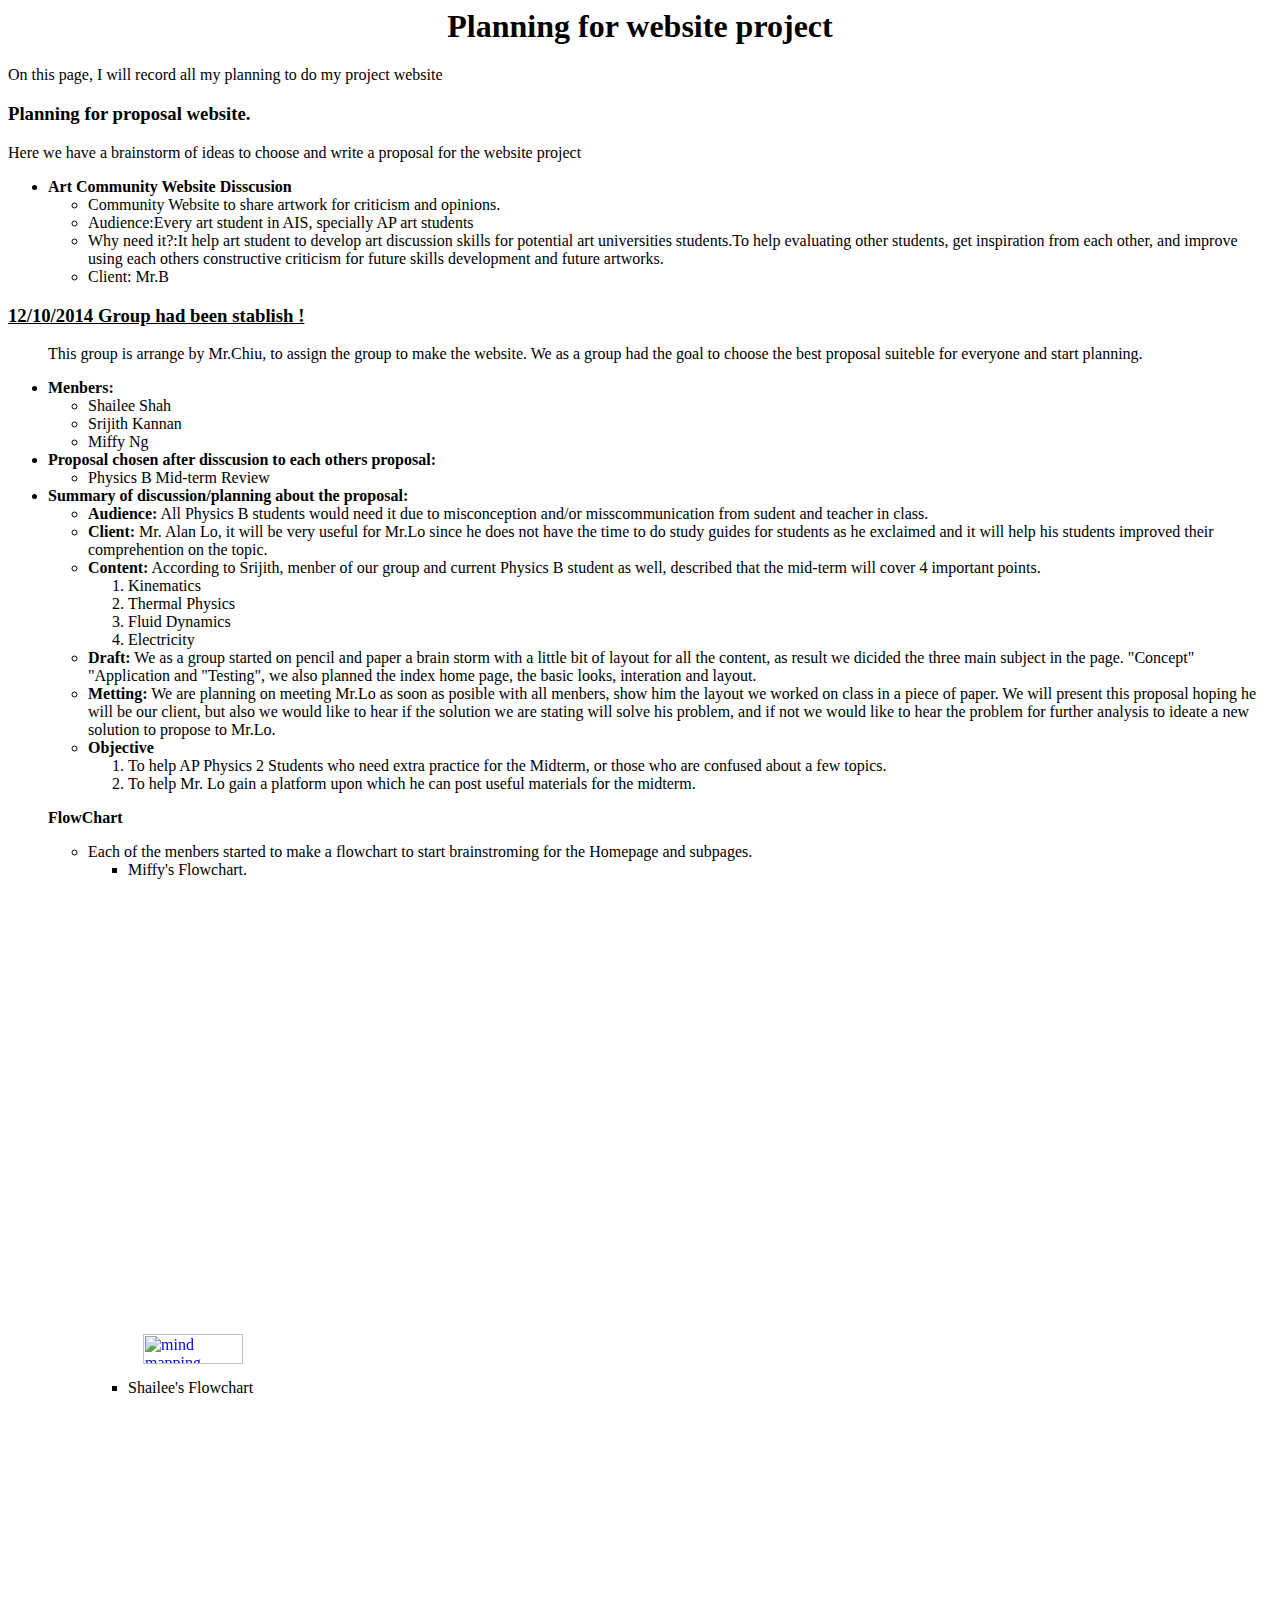
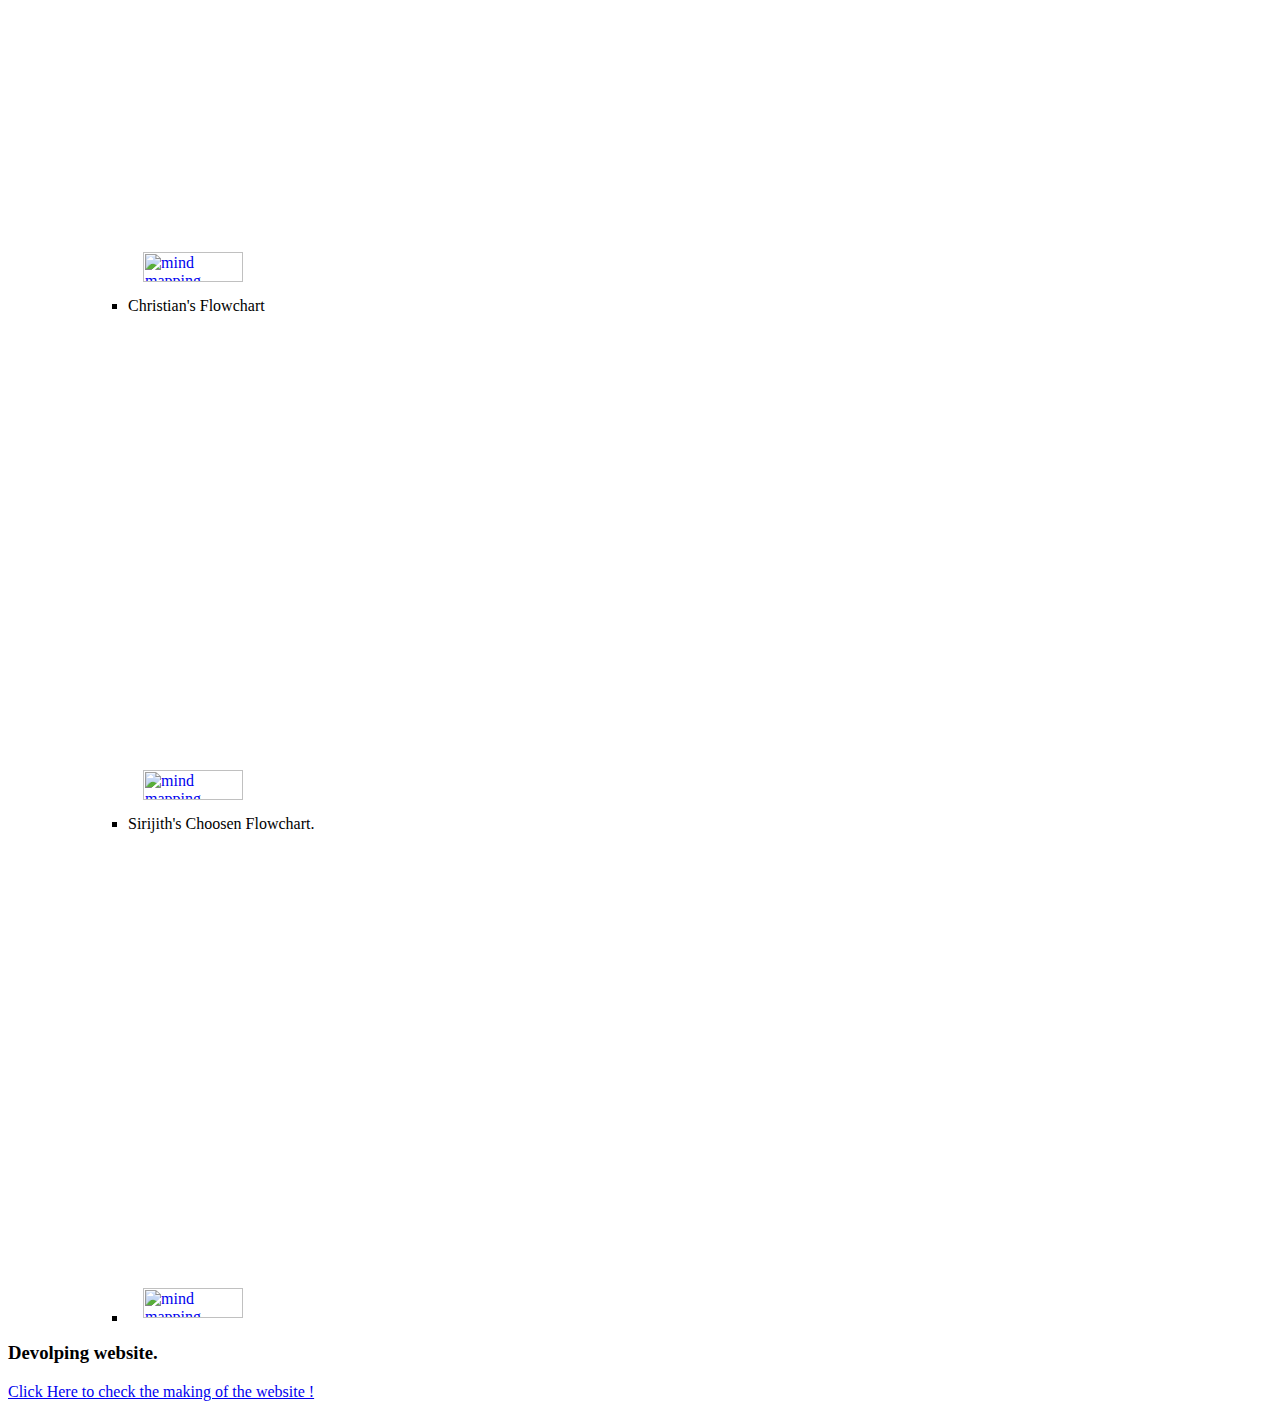
==== Planning/index.html @ 3fa12178 "Template" ====
<DOCTYPE html>
  <html>
  <head>
  <title>Planning Sites</title>
  <style type="text/css">
  .Text {
	font-weight: bold;
}
  </style>
    </head>

  <body>
      <h1 align = "center">Planning for website project</h1>
      <p> On this page, I will record all my planning to do my project website </p>
      <h3>Planning for proposal website.</h3>
      <p> Here we have a brainstorm of ideas to choose and write a proposal for the website project

      <ul>
        <li> <strong>Art Community Website Disscusion</strong> </li>

          <ul>
            <li>Community Website to share artwork for criticism and opinions.</li>
            <li> Audience:Every art student in AIS, specially AP art students </li>
            <li> Why need it?:It help art student to develop art discussion skills for potential art universities students.To help evaluating other students, get inspiration from each other, and improve using each others constructive criticism for future skills development and future artworks.</li>
            <li> Client: Mr.B </li>
          </ul>
      </ul>






      <h3><strong><u>12/10/2014 Group had been stablish !</u></strong></h3>
      <ul>

      <p> This group is arrange by Mr.Chiu, to assign the group to make the website. We as a group had the goal to choose the best proposal suiteble for everyone and start planning.</p>

        <li><strong> Menbers: </strong></li>

          <ul>
              <li>Shailee Shah</li>
              <li>Srijith Kannan</li>
              <li>Miffy Ng</li>
          </ul>

        <li><strong> Proposal chosen after disscusion to each others proposal: </strong></li>
          <ul>
              <li> Physics B Mid-term Review </li>
          </ul>

        <li><strong> Summary of discussion/planning about the proposal: </strong></li>
          <ul>
              <li> <strong>Audience:</strong> All Physics B students would need it due to misconception and/or misscommunication from sudent and teacher in class.</li>
              <li> <strong>Client:</strong> Mr. Alan Lo, it will be very useful for Mr.Lo since he does not have the time to do study guides for students as he exclaimed and it will help his students improved their comprehention on the topic.</li>
              <li> <strong>Content:</strong> According to Srijith, menber of our group and current Physics B student as well, described that the mid-term will cover 4 important points. </li>
                <ol>
                  <li>Kinematics</li>
                  <li>Thermal Physics</li>
                  <li> Fluid Dynamics</li>
                  <li> Electricity</li>
                </ol>
              <li> <strong>Draft:</strong> We as a group started on pencil and paper a brain storm with a little bit of layout for all the content, as result we dicided the three main subject in the page. "Concept" "Application and "Testing", we also planned the index home page, the basic looks, interation and layout. </li>
              <li> <strong> Metting:</strong> We are planning on meeting Mr.Lo as soon as posible with all menbers, show him the layout we worked on class in a piece of paper. We will present this proposal hoping he will be our client, but also we would like to hear if the solution we are stating will solve his problem, and if not we would like to hear the problem for further analysis to ideate a new solution to propose to Mr.Lo.</li>
              <li> <strong> Objective</strong>
                  <ol>
                    <li>To help AP Physics 2 Students who need extra practice for the Midterm, or those who are confused about a few topics.</li>

                    <li>To help Mr. Lo gain a platform upon which he can post useful materials for the midterm.</li>
                  </ol>

      </ul>
	      <p><strong>FlowChart</strong></p>
      <ul>
        <li>Each of the menbers started to make a flowchart to start brainstroming for the Homepage and subpages.
          <ul>
            <li>Miffy's Flowchart.
              <div style="width: 640px; height: 480px; margin: 10px; position: relative;">
                <iframe allowfullscreen frameborder="0" style="width:640px; height:480px" src="https://www.lucidchart.com/documents/embeddedchart/e62e6488-5f78-4f5e-a9f7-aba21323d166" id="gWU~bdQ.9EEP"></iframe>
                <a href="https://www.lucidchart.com/pages/examples/mind_mapping_software" style="margin: 0; padding: 0; border: none; display: inline-block; position: absolute; bottom: 5px; left: 5px;"><img alt="mind mapping software"title="Lucidchart online diagrams"style="width: 100px; height: 30px; margin: 0; padding: 0; border-image: none; border: none; display: block"src="https://www.lucidchart.com/img/diagrams-lucidchart.png"/></a></div>
            </li>
            <li>Shailee's Flowchart
              <div style="width: 640px; height: 480px; margin: 10px; position: relative;">
                <iframe allowfullscreen frameborder="0" style="width:640px; height:480px" src="https://www.lucidchart.com/documents/embeddedchart/e62e6488-5f78-4f5e-a9f7-aba21323d166" id="gWU~bdQ.9EEP"></iframe>
                <a href="https://www.lucidchart.com/pages/examples/mind_mapping_software" style="margin: 0; padding: 0; border: none; display: inline-block; position: absolute; bottom: 5px; left: 5px;"><img alt="mind mapping software"title="Lucidchart online diagrams"style="width: 100px; height: 30px; margin: 0; padding: 0; border-image: none; border: none; display: block"src="https://www.lucidchart.com/img/diagrams-lucidchart.png"/></a></div>
            </li>
            <li>Christian's Flowchart
              <div style="width: 640px; height: 480px; margin: 10px; position: relative;">
                <iframe allowfullscreen frameborder="0" style="width:640px; height:480px" src="https://www.lucidchart.com/documents/embeddedchart/bda38ac9-a7cc-4894-9ec6-a78674bb2cc6" id="FTU~2WWvvIyi"></iframe>
                <a href="https://www.lucidchart.com/pages/examples/mind_mapping_software" style="margin: 0; padding: 0; border: none; display: inline-block; position: absolute; bottom: 5px; left: 5px;"><img alt="mind mapping software"title="Lucidchart online diagrams"style="width: 100px; height: 30px; margin: 0; padding: 0; border-image: none; border: none; display: block"src="https://www.lucidchart.com/img/diagrams-lucidchart.png"/></a></div>
            </li>
            <li>Sirijith's Choosen Flowchart.</li>
            <li><div style="width: 640px; height: 480px; margin: 10px; position: relative;"><iframe allowfullscreen frameborder="0" style="width:640px; height:480px" src="https://www.lucidchart.com/documents/embeddedchart/b587d64b-3b32-4cc4-8ed2-db3e429f3cc1" id="A2U~_dtT7jk7"></iframe><a href="https://www.lucidchart.com/pages/examples/mind_mapping_software" style="margin: 0; padding: 0; border: none; display: inline-block; position: absolute; bottom: 5px; left: 5px;"><img alt="mind mapping software"title="Lucidchart online diagrams"style="width: 100px; height: 30px; margin: 0; padding: 0; border-image: none; border: none; display: block"src="https://www.lucidchart.com/img/diagrams-lucidchart.png"/></a></div></li>
          </ul>
        </li>
      </ul>	
    </ul>
    <h3>Devolping website.</h3> 
    </ul>
  
  <a href="Making a Website.html">Click Here to check the making of the website !</a>
  
  </body>
  </html>
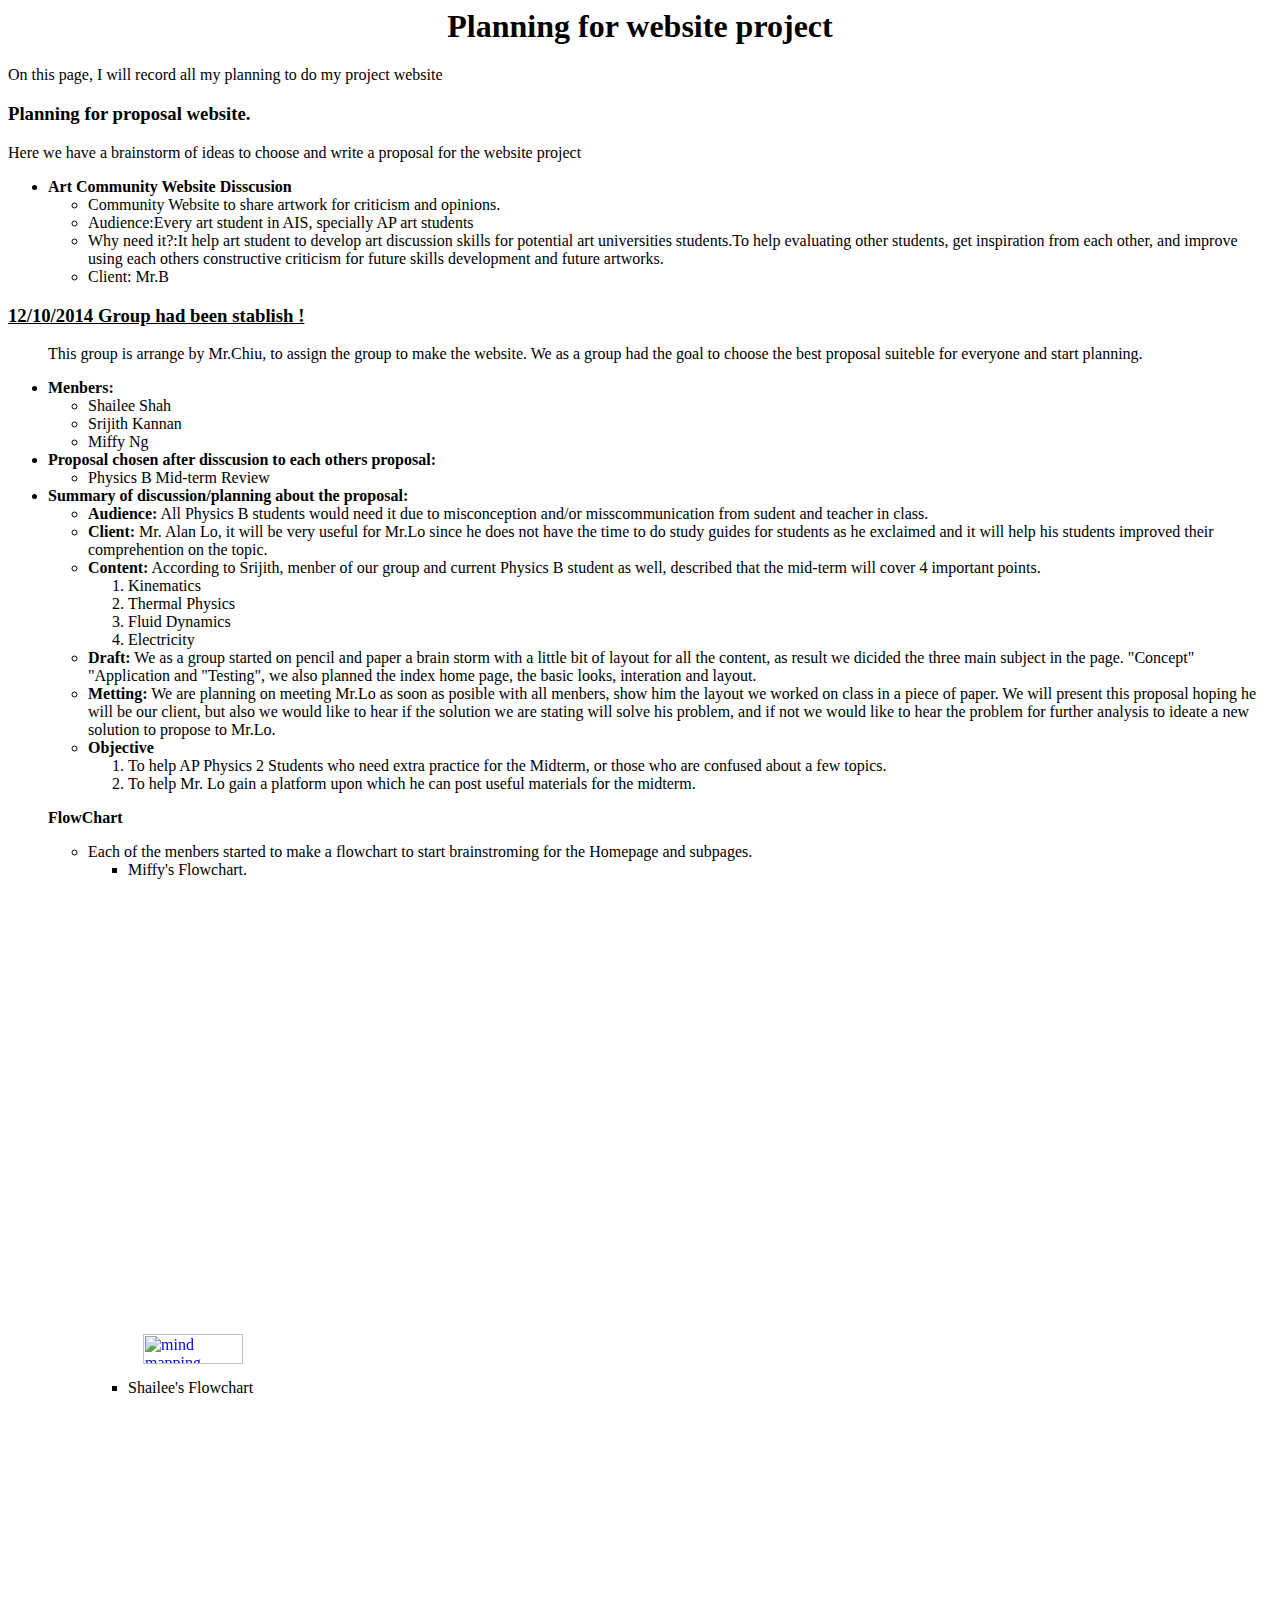
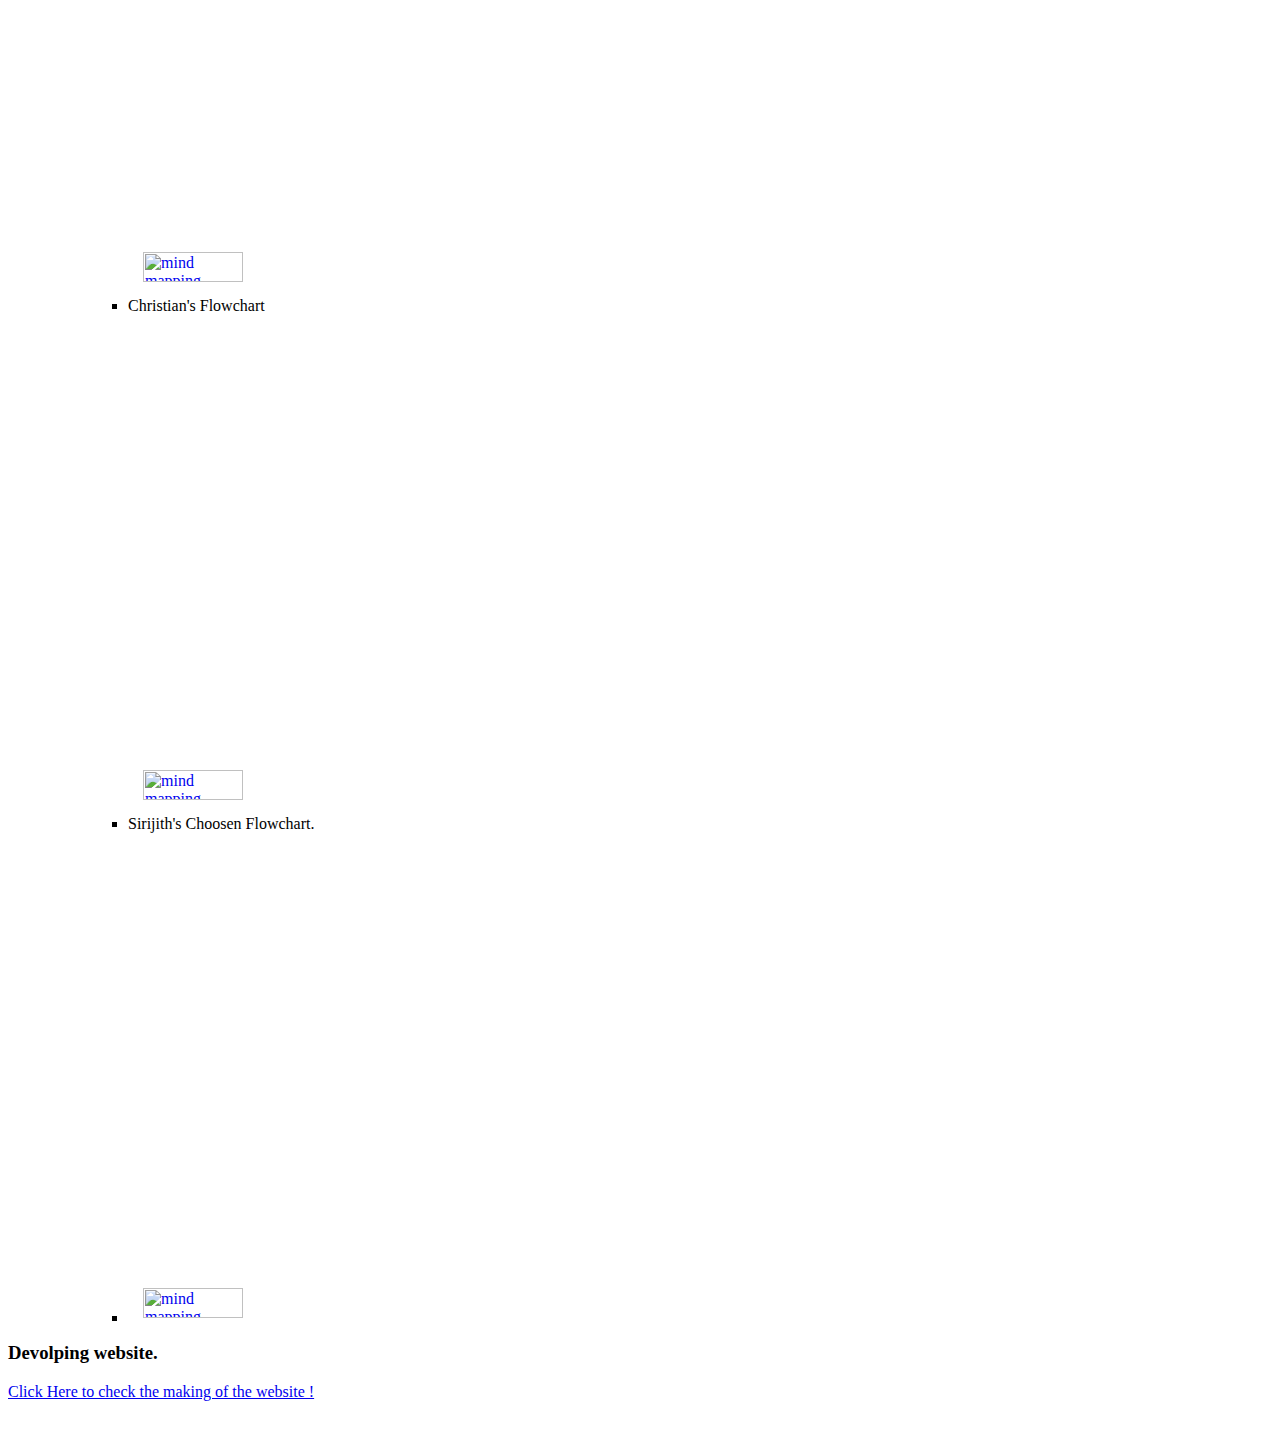
==== commit 9244eb23: "Change Update Critical !" ====
--- a/Planning/index.html
+++ b/Planning/index.html
@@ -95,10 +95,10 @@
         </li>
       </ul>	
     </ul>
-    <h3>Devolping website.</h3> 
-    </ul>
-  
-  <a href="Making a Website.html">Click Here to check the making of the website !</a>
-  
+    <h3>Devolping website.  </h3>
+  <p><a href="Making a Website.html">Click Here to check the making of the website !</a>
+      
+  </p>
+  <p>&nbsp;</p>
   </body>
   </html>
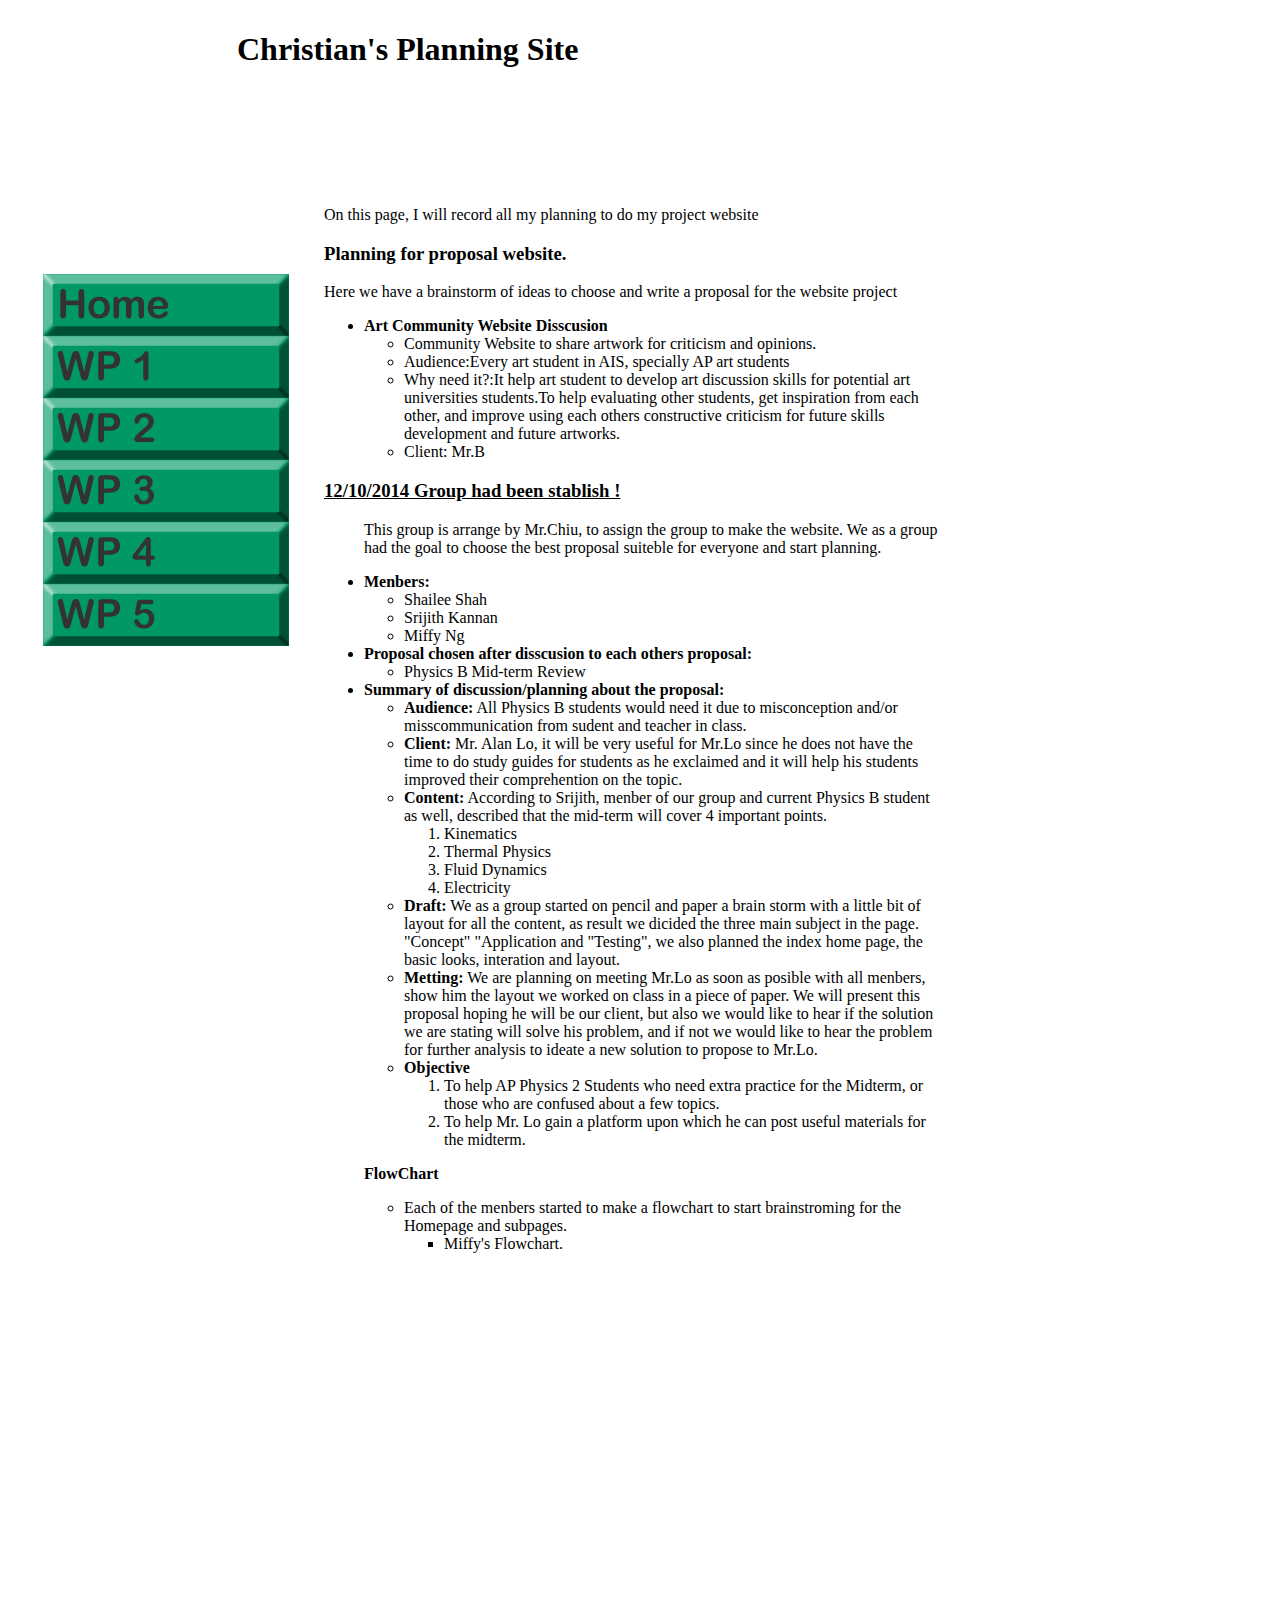
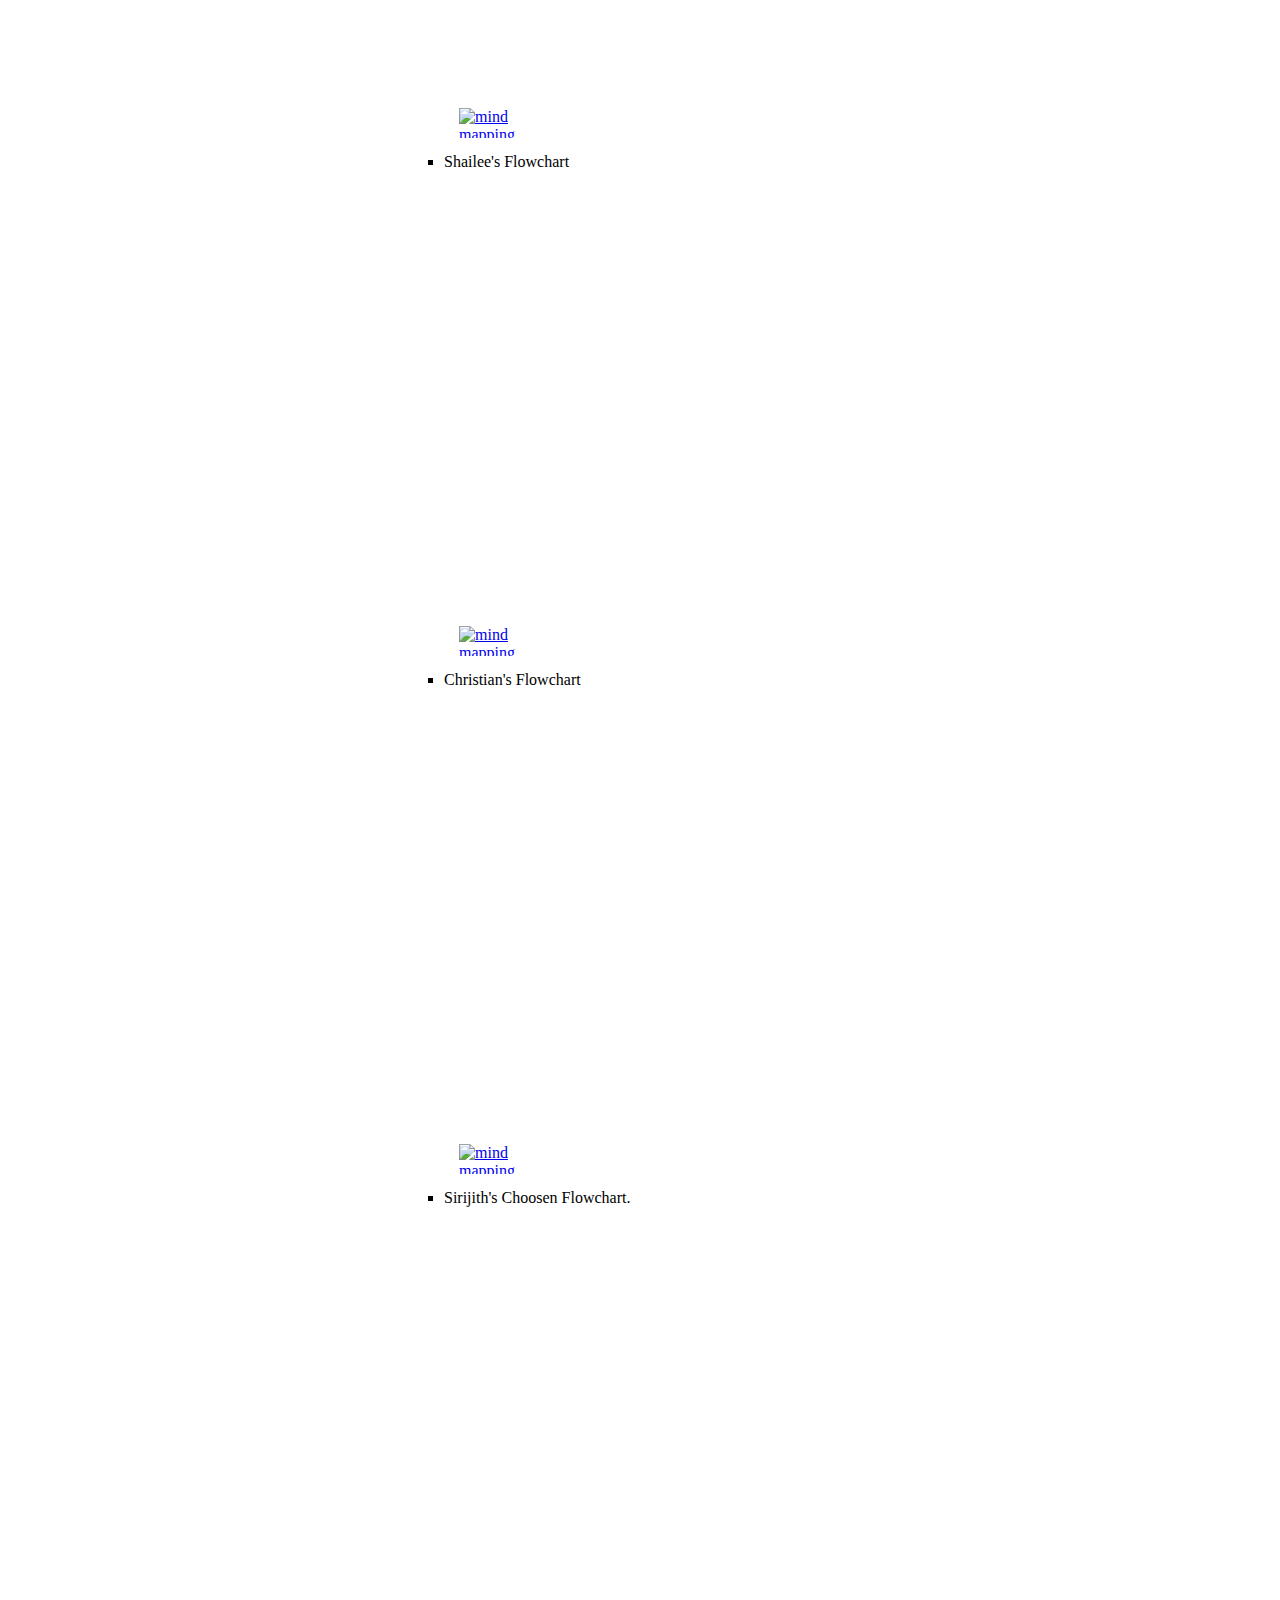
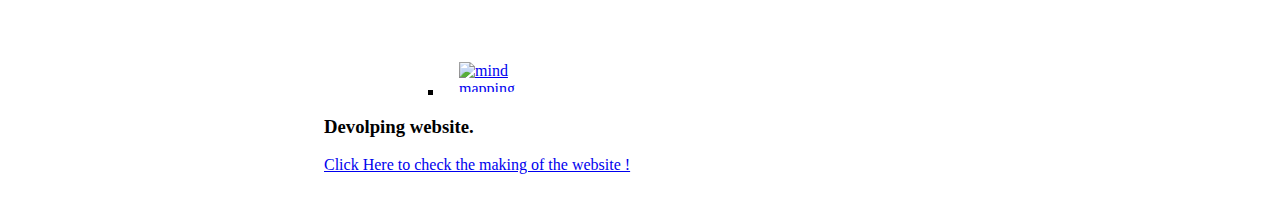
==== commit f58f6a75: "update subpage and template" ====
--- a/Planning/index.html
+++ b/Planning/index.html
@@ -1,21 +1,101 @@
-<DOCTYPE html>
-  <html>
-  <head>
-  <title>Planning Sites</title>
+<!DOCTYPE html PUBLIC "-//W3C//DTD XHTML 1.0 Transitional//EN" "http://www.w3.org/TR/xhtml1/DTD/xhtml1-transitional.dtd"><DOCTYPE html>
+  <!DOCTYPE html PUBLIC "-//W3C//DTD XHTML 1.0 Transitional//EN" "http://www.w3.org/TR/xhtml1/DTD/xhtml1-transitional.dtd"><html xmlns="http://www.w3.org/1999/xhtml"><!-- InstanceBegin template="/Templates/Subpage template .dwt" codeOutsideHTMLIsLocked="false" -->
+<head>
+<meta http-equiv="Content-Type" content="text/html; charset=UTF-8" />
+<!-- InstanceBeginEditable name="doctitle" -->
+<title>Untitled Document</title>
+<!-- InstanceEndEditable -->
+<!-- InstanceBeginEditable name="head" -->
+  
   <style type="text/css">
   .Text {
 	font-weight: bold;
 }
   </style>
-    </head>
+    <!-- InstanceEndEditable -->
+<style type="text/css">
+#apDiv1 {
+	position:absolute;
+	left:237px;
+	top:10px;
+	width:702px;
+	height:103px;
+	z-index:1;
+}
+#apDiv2 {
+	position:absolute;
+	left:10px;
+	top:200px;
+	width:176px;
+	height:648px;
+	z-index:2;
+}
+#apDiv3 {
+	position:absolute;
+	left:324px;
+	top:190px;
+	width:620px;
+	height:633px;
+	z-index:3;
+}td img {display: block;}td img {display: block;}
+</style>
+</head>
 
-  <body>
-      <h1 align = "center">Planning for website project</h1>
-      <p> On this page, I will record all my planning to do my project website </p>
+<body>
+<div id="apDiv1">
+  <h1>Christian's Planning Site </h1>
+</div>
+<div id="apDiv2">
+  <table style="display: inline-table;" border="0" cellpadding="0" cellspacing="0" width="300">
+    <!-- fwtable fwsrc="buttons link.png" fwpage="Page 1" fwbase="FWbutton.png" fwstyle="Dreamweaver" fwdocid = "194448652" fwnested="0" -->
+    <tr>
+      <td><img src="images/spacer.gif" width="33" height="1" border="0" alt="" /></td>
+      <td><img src="images/spacer.gif" width="246" height="1" border="0" alt="" /></td>
+      <td><img src="images/spacer.gif" width="21" height="1" border="0" alt="" /></td>
+      <td><img src="images/spacer.gif" width="1" height="1" border="0" alt="" /></td>
+    </tr>
+    <tr>
+      <td colspan="3"><img name="FWbutton_r1_c1" src="images/FWbutton_r1_c1.png" width="300" height="73" border="0" id="FWbutton_r1_c1" alt="" /></td>
+      <td><img src="images/spacer.gif" width="1" height="73" border="0" alt="" /></td>
+    </tr>
+    <tr>
+      <td rowspan="7"><img name="FWbutton_r2_c1" src="images/FWbutton_r2_c1.png" width="33" height="427" border="0" id="FWbutton_r2_c1" alt="" /></td>
+      <td><a href="index.html" onmouseout="MM_nbGroup('out');" onmouseover="MM_nbGroup('over','FWbutton_r2_c2','../Planning/images/FWbutton_r2_c2_s2.png','../Planning/images/FWbutton_r2_c2_s3.png',1);" onclick="MM_nbGroup('down','navbar1','FWbutton_r2_c2','../Planning/images/FWbutton_r2_c2_s3.png',1);"><img name="FWbutton_r2_c2" src="images/FWbutton_r2_c2.png" width="246" height="62" border="0" id="FWbutton_r2_c2" alt="" /></a></td>
+      <td rowspan="7"><img name="FWbutton_r2_c3" src="images/FWbutton_r2_c3.png" width="21" height="427" border="0" id="FWbutton_r2_c3" alt="" /></td>
+      <td><img src="images/spacer.gif" width="1" height="62" border="0" alt="" /></td>
+    </tr>
+    <tr>
+      <td><a href="subpages/WP 1.html" onmouseout="MM_nbGroup('out');" onmouseover="MM_nbGroup('over','FWbutton_r3_c2','../Planning/images/FWbutton_r3_c2_s2.png','../Planning/images/FWbutton_r3_c2_s3.png',1);" onclick="MM_nbGroup('down','navbar1','FWbutton_r3_c2','../Planning/images/FWbutton_r3_c2_s3.png',1);"><img name="FWbutton_r3_c2" src="images/FWbutton_r3_c2.png" width="246" height="62" border="0" id="FWbutton_r3_c2" alt="" /></a></td>
+      <td><img src="images/spacer.gif" width="1" height="62" border="0" alt="" /></td>
+    </tr>
+    <tr>
+      <td><a href="subpages/WP 2.html" onmouseout="MM_nbGroup('out');" onmouseover="MM_nbGroup('over','FWbutton_r4_c2','../Planning/images/FWbutton_r4_c2_s2.png','../Planning/images/FWbutton_r4_c2_s3.png',1);" onclick="MM_nbGroup('down','navbar1','FWbutton_r4_c2','../Planning/images/FWbutton_r4_c2_s3.png',1);"><img name="FWbutton_r4_c2" src="images/FWbutton_r4_c2.png" width="246" height="62" border="0" id="FWbutton_r4_c2" alt="" /></a></td>
+      <td><img src="images/spacer.gif" width="1" height="62" border="0" alt="" /></td>
+    </tr>
+    <tr>
+      <td><a href="subpages/WP 3.html" onmouseout="MM_nbGroup('out');" onmouseover="MM_nbGroup('over','FWbutton_r5_c2','../Planning/images/FWbutton_r5_c2_s2.png','../Planning/images/FWbutton_r5_c2_s3.png',1);" onclick="MM_nbGroup('down','navbar1','FWbutton_r5_c2','../Planning/images/FWbutton_r5_c2_s3.png',1);"><img name="FWbutton_r5_c2" src="images/FWbutton_r5_c2.png" width="246" height="62" border="0" id="FWbutton_r5_c2" alt="" /></a></td>
+      <td><img src="images/spacer.gif" width="1" height="62" border="0" alt="" /></td>
+    </tr>
+    <tr>
+      <td><a href="subpages/WP 4.html" onmouseout="MM_nbGroup('out');" onmouseover="MM_nbGroup('over','FWbutton_r6_c2','../Planning/images/FWbutton_r6_c2_s2.png','../Planning/images/FWbutton_r6_c2_s3.png',1);" onclick="MM_nbGroup('down','navbar1','FWbutton_r6_c2','../Planning/images/FWbutton_r6_c2_s3.png',1);"><img name="FWbutton_r6_c2" src="images/FWbutton_r6_c2.png" width="246" height="62" border="0" id="FWbutton_r6_c2" alt="" /></a></td>
+      <td><img src="images/spacer.gif" width="1" height="62" border="0" alt="" /></td>
+    </tr>
+    <tr>
+      <td><a href="subpages/WP 5.html" onmouseout="MM_nbGroup('out');" onmouseover="MM_nbGroup('over','FWbutton_r7_c2','../Planning/images/FWbutton_r7_c2_s2.png','../Planning/images/FWbutton_r7_c2_s3.png',1);" onclick="MM_nbGroup('down','navbar1','FWbutton_r7_c2','../Planning/images/FWbutton_r7_c2_s3.png',1);"><img name="FWbutton_r7_c2" src="images/FWbutton_r7_c2.png" width="246" height="62" border="0" id="FWbutton_r7_c2" alt="" /></a></td>
+      <td><img src="images/spacer.gif" width="1" height="62" border="0" alt="" /></td>
+    </tr>
+    <tr>
+      <td><img name="FWbutton_r8_c2" src="images/FWbutton_r8_c2.png" width="246" height="55" border="0" id="FWbutton_r8_c2" alt="" /></td>
+      <td><img src="images/spacer.gif" width="1" height="55" border="0" alt="" /></td>
+    </tr>
+  </table>
+</div>
+<div id="apDiv3"><!-- InstanceBeginEditable name="SubPageContent" -->
+<p> On this page, I will record all my planning to do my project website </p>
       <h3>Planning for proposal website.</h3>
       <p> Here we have a brainstorm of ideas to choose and write a proposal for the website project
 
-      <ul>
+      </p><ul>
         <li> <strong>Art Community Website Disscusion</strong> </li>
 
           <ul>
@@ -60,7 +140,7 @@
                   <li> Fluid Dynamics</li>
                   <li> Electricity</li>
                 </ol>
-              <li> <strong>Draft:</strong> We as a group started on pencil and paper a brain storm with a little bit of layout for all the content, as result we dicided the three main subject in the page. "Concept" "Application and "Testing", we also planned the index home page, the basic looks, interation and layout. </li>
+              <li> <strong>Draft:</strong> We as a group started on pencil and paper a brain storm with a little bit of layout for all the content, as result we dicided the three main subject in the page. &quot;Concept&quot; &quot;Application and &quot;Testing&quot;, we also planned the index home page, the basic looks, interation and layout. </li>
               <li> <strong> Metting:</strong> We are planning on meeting Mr.Lo as soon as posible with all menbers, show him the layout we worked on class in a piece of paper. We will present this proposal hoping he will be our client, but also we would like to hear if the solution we are stating will solve his problem, and if not we would like to hear the problem for further analysis to ideate a new solution to propose to Mr.Lo.</li>
               <li> <strong> Objective</strong>
                   <ol>
@@ -69,28 +149,28 @@
                     <li>To help Mr. Lo gain a platform upon which he can post useful materials for the midterm.</li>
                   </ol>
 
-      </ul>
+      </li></ul>
 	      <p><strong>FlowChart</strong></p>
       <ul>
         <li>Each of the menbers started to make a flowchart to start brainstroming for the Homepage and subpages.
           <ul>
             <li>Miffy's Flowchart.
               <div style="width: 640px; height: 480px; margin: 10px; position: relative;">
-                <iframe allowfullscreen frameborder="0" style="width:640px; height:480px" src="https://www.lucidchart.com/documents/embeddedchart/e62e6488-5f78-4f5e-a9f7-aba21323d166" id="gWU~bdQ.9EEP"></iframe>
+                <iframe allowfullscreen="allowfullscreen" frameborder="0" style="width:640px; height:480px" src="https://www.lucidchart.com/documents/embeddedchart/e62e6488-5f78-4f5e-a9f7-aba21323d166" id="gWU~bdQ.9EEP"></iframe>
                 <a href="https://www.lucidchart.com/pages/examples/mind_mapping_software" style="margin: 0; padding: 0; border: none; display: inline-block; position: absolute; bottom: 5px; left: 5px;"><img alt="mind mapping software"title="Lucidchart online diagrams"style="width: 100px; height: 30px; margin: 0; padding: 0; border-image: none; border: none; display: block"src="https://www.lucidchart.com/img/diagrams-lucidchart.png"/></a></div>
             </li>
             <li>Shailee's Flowchart
               <div style="width: 640px; height: 480px; margin: 10px; position: relative;">
-                <iframe allowfullscreen frameborder="0" style="width:640px; height:480px" src="https://www.lucidchart.com/documents/embeddedchart/e62e6488-5f78-4f5e-a9f7-aba21323d166" id="gWU~bdQ.9EEP"></iframe>
+                <iframe allowfullscreen="allowfullscreen" frameborder="0" style="width:640px; height:480px" src="https://www.lucidchart.com/documents/embeddedchart/e62e6488-5f78-4f5e-a9f7-aba21323d166" id="gWU~bdQ.9EEP"></iframe>
                 <a href="https://www.lucidchart.com/pages/examples/mind_mapping_software" style="margin: 0; padding: 0; border: none; display: inline-block; position: absolute; bottom: 5px; left: 5px;"><img alt="mind mapping software"title="Lucidchart online diagrams"style="width: 100px; height: 30px; margin: 0; padding: 0; border-image: none; border: none; display: block"src="https://www.lucidchart.com/img/diagrams-lucidchart.png"/></a></div>
             </li>
             <li>Christian's Flowchart
               <div style="width: 640px; height: 480px; margin: 10px; position: relative;">
-                <iframe allowfullscreen frameborder="0" style="width:640px; height:480px" src="https://www.lucidchart.com/documents/embeddedchart/bda38ac9-a7cc-4894-9ec6-a78674bb2cc6" id="FTU~2WWvvIyi"></iframe>
+                <iframe allowfullscreen="allowfullscreen" frameborder="0" style="width:640px; height:480px" src="https://www.lucidchart.com/documents/embeddedchart/bda38ac9-a7cc-4894-9ec6-a78674bb2cc6" id="FTU~2WWvvIyi"></iframe>
                 <a href="https://www.lucidchart.com/pages/examples/mind_mapping_software" style="margin: 0; padding: 0; border: none; display: inline-block; position: absolute; bottom: 5px; left: 5px;"><img alt="mind mapping software"title="Lucidchart online diagrams"style="width: 100px; height: 30px; margin: 0; padding: 0; border-image: none; border: none; display: block"src="https://www.lucidchart.com/img/diagrams-lucidchart.png"/></a></div>
             </li>
             <li>Sirijith's Choosen Flowchart.</li>
-            <li><div style="width: 640px; height: 480px; margin: 10px; position: relative;"><iframe allowfullscreen frameborder="0" style="width:640px; height:480px" src="https://www.lucidchart.com/documents/embeddedchart/b587d64b-3b32-4cc4-8ed2-db3e429f3cc1" id="A2U~_dtT7jk7"></iframe><a href="https://www.lucidchart.com/pages/examples/mind_mapping_software" style="margin: 0; padding: 0; border: none; display: inline-block; position: absolute; bottom: 5px; left: 5px;"><img alt="mind mapping software"title="Lucidchart online diagrams"style="width: 100px; height: 30px; margin: 0; padding: 0; border-image: none; border: none; display: block"src="https://www.lucidchart.com/img/diagrams-lucidchart.png"/></a></div></li>
+            <li><div style="width: 640px; height: 480px; margin: 10px; position: relative;"><iframe allowfullscreen="allowfullscreen" frameborder="0" style="width:640px; height:480px" src="https://www.lucidchart.com/documents/embeddedchart/b587d64b-3b32-4cc4-8ed2-db3e429f3cc1" id="A2U~_dtT7jk7"></iframe><a href="https://www.lucidchart.com/pages/examples/mind_mapping_software" style="margin: 0; padding: 0; border: none; display: inline-block; position: absolute; bottom: 5px; left: 5px;"><img alt="mind mapping software"title="Lucidchart online diagrams"style="width: 100px; height: 30px; margin: 0; padding: 0; border-image: none; border: none; display: block"src="https://www.lucidchart.com/img/diagrams-lucidchart.png"/></a></div></li>
           </ul>
         </li>
       </ul>	
@@ -100,5 +180,6 @@
       
   </p>
   <p>&nbsp;</p>
-  </body>
-  </html>
+  <!-- InstanceEndEditable --></div>
+</body>
+<!-- InstanceEnd --></html>
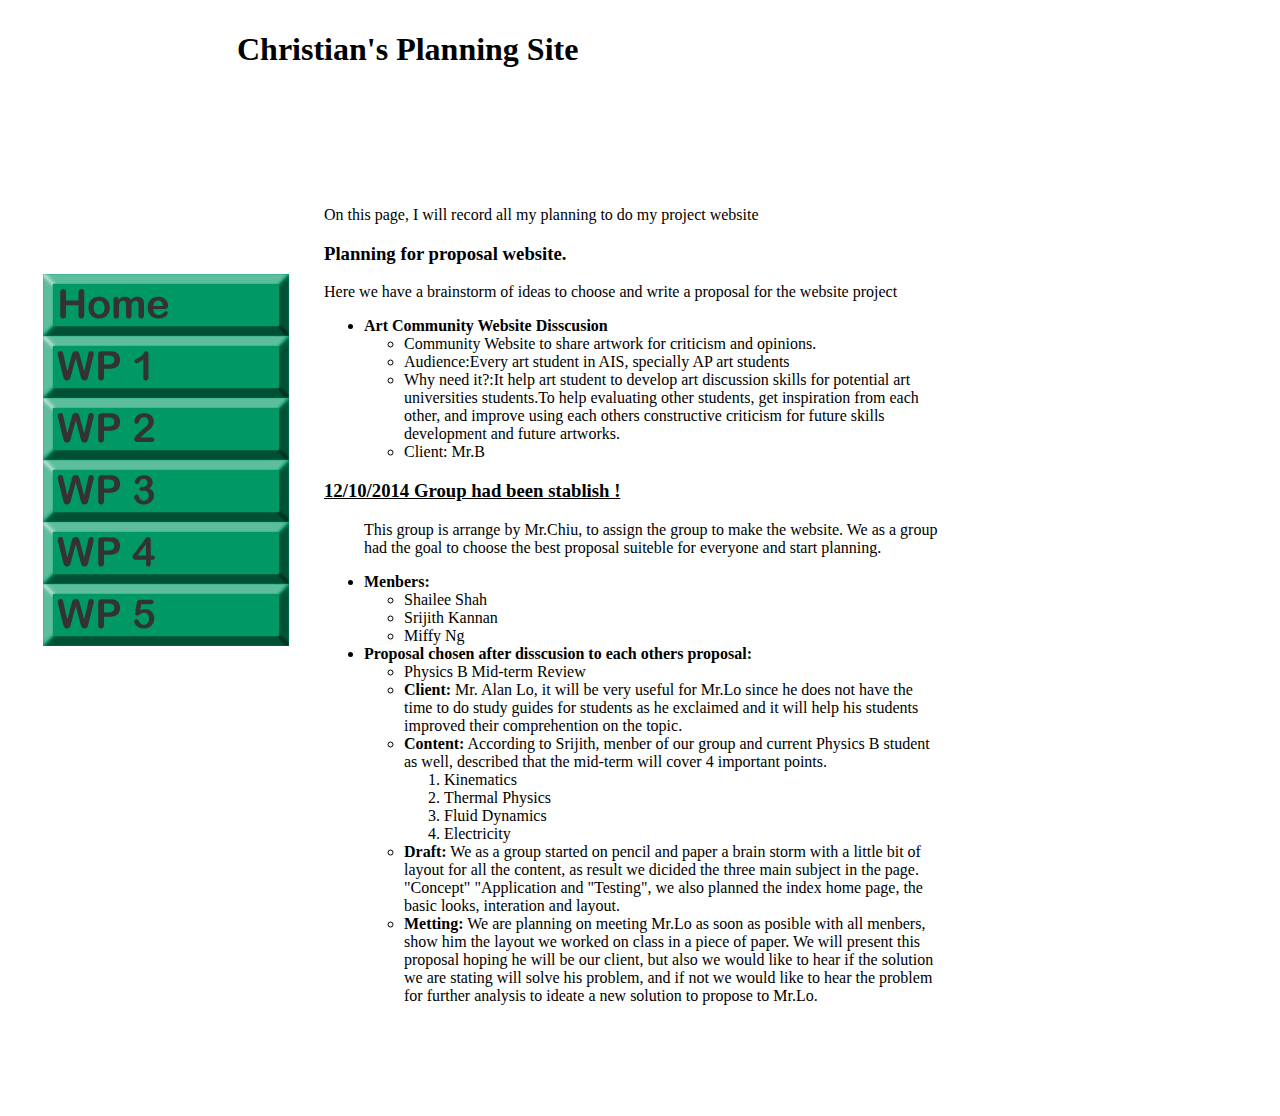
==== commit 7e937989: "Update" ====
--- a/Planning/index.html
+++ b/Planning/index.html
@@ -38,7 +38,60 @@
 	height:633px;
 	z-index:3;
 }td img {display: block;}td img {display: block;}
+
+
+
 </style>
+
+<script language="JavaScript1.2" type="text/javascript">
+<!--
+function MM_findObj(n, d) { //v4.01
+  var p,i,x;  if(!d) d=document; if((p=n.indexOf("?"))>0&&parent.frames.length) {
+    d=parent.frames[n.substring(p+1)].document; n=n.substring(0,p);}
+  if(!(x=d[n])&&d.all) x=d.all[n]; for (i=0;!x&&i<d.forms.length;i++) x=d.forms[i][n];
+  for(i=0;!x&&d.layers&&i<d.layers.length;i++) x=MM_findObj(n,d.layers[i].document);
+  if(!x && d.getElementById) x=d.getElementById(n); return x;
+}
+function MM_nbGroup(event, grpName) { //v6.0
+var i,img,nbArr,args=MM_nbGroup.arguments;
+  if (event == "init" && args.length > 2) {
+    if ((img = MM_findObj(args[2])) != null && !img.MM_init) {
+      img.MM_init = true; img.MM_up = args[3]; img.MM_dn = img.src;
+      if ((nbArr = document[grpName]) == null) nbArr = document[grpName] = new Array();
+      nbArr[nbArr.length] = img;
+      for (i=4; i < args.length-1; i+=2) if ((img = MM_findObj(args[i])) != null) {
+        if (!img.MM_up) img.MM_up = img.src;
+        img.src = img.MM_dn = args[i+1];
+        nbArr[nbArr.length] = img;
+    } }
+  } else if (event == "over") {
+    document.MM_nbOver = nbArr = new Array();
+    for (i=1; i < args.length-1; i+=3) if ((img = MM_findObj(args[i])) != null) {
+      if (!img.MM_up) img.MM_up = img.src;
+      img.src = (img.MM_dn && args[i+2]) ? args[i+2] : ((args[i+1])?args[i+1] : img.MM_up);
+      nbArr[nbArr.length] = img;
+    }
+  } else if (event == "out" ) {
+    for (i=0; i < document.MM_nbOver.length; i++) { img = document.MM_nbOver[i]; img.src = (img.MM_dn) ? img.MM_dn : img.MM_up; }
+  } else if (event == "down") {
+    nbArr = document[grpName];
+    if (nbArr) for (i=0; i < nbArr.length; i++) { img=nbArr[i]; img.src = img.MM_up; img.MM_dn = 0; }
+    document[grpName] = nbArr = new Array();
+    for (i=2; i < args.length-1; i+=2) if ((img = MM_findObj(args[i])) != null) {
+      if (!img.MM_up) img.MM_up = img.src;
+      img.src = img.MM_dn = (args[i+1])? args[i+1] : img.MM_up;
+      nbArr[nbArr.length] = img;
+  } }
+}
+
+function MM_preloadImages() { //v3.0
+  var d=document; if(d.images){ if(!d.MM_p) d.MM_p=new Array();
+    var i,j=d.MM_p.length,a=MM_preloadImages.arguments; for(i=0; i<a.length; i++)
+    if (a[i].indexOf("#")!=0){ d.MM_p[j]=new Image; d.MM_p[j++].src=a[i];}}
+}
+
+//-->
+</script>
 </head>
 
 <body>
@@ -128,58 +181,22 @@
           <ul>
               <li> Physics B Mid-term Review </li>
           </ul>
-
-        <li><strong> Summary of discussion/planning about the proposal: </strong></li>
-          <ul>
-              <li> <strong>Audience:</strong> All Physics B students would need it due to misconception and/or misscommunication from sudent and teacher in class.</li>
-              <li> <strong>Client:</strong> Mr. Alan Lo, it will be very useful for Mr.Lo since he does not have the time to do study guides for students as he exclaimed and it will help his students improved their comprehention on the topic.</li>
-              <li> <strong>Content:</strong> According to Srijith, menber of our group and current Physics B student as well, described that the mid-term will cover 4 important points. </li>
-                <ol>
-                  <li>Kinematics</li>
-                  <li>Thermal Physics</li>
-                  <li> Fluid Dynamics</li>
-                  <li> Electricity</li>
-                </ol>
-              <li> <strong>Draft:</strong> We as a group started on pencil and paper a brain storm with a little bit of layout for all the content, as result we dicided the three main subject in the page. &quot;Concept&quot; &quot;Application and &quot;Testing&quot;, we also planned the index home page, the basic looks, interation and layout. </li>
-              <li> <strong> Metting:</strong> We are planning on meeting Mr.Lo as soon as posible with all menbers, show him the layout we worked on class in a piece of paper. We will present this proposal hoping he will be our client, but also we would like to hear if the solution we are stating will solve his problem, and if not we would like to hear the problem for further analysis to ideate a new solution to propose to Mr.Lo.</li>
-              <li> <strong> Objective</strong>
-                  <ol>
-                    <li>To help AP Physics 2 Students who need extra practice for the Midterm, or those who are confused about a few topics.</li>
-
-                    <li>To help Mr. Lo gain a platform upon which he can post useful materials for the midterm.</li>
-                  </ol>
-
-      </li></ul>
-	      <p><strong>FlowChart</strong></p>
-      <ul>
-        <li>Each of the menbers started to make a flowchart to start brainstroming for the Homepage and subpages.
-          <ul>
-            <li>Miffy's Flowchart.
-              <div style="width: 640px; height: 480px; margin: 10px; position: relative;">
-                <iframe allowfullscreen="allowfullscreen" frameborder="0" style="width:640px; height:480px" src="https://www.lucidchart.com/documents/embeddedchart/e62e6488-5f78-4f5e-a9f7-aba21323d166" id="gWU~bdQ.9EEP"></iframe>
-                <a href="https://www.lucidchart.com/pages/examples/mind_mapping_software" style="margin: 0; padding: 0; border: none; display: inline-block; position: absolute; bottom: 5px; left: 5px;"><img alt="mind mapping software"title="Lucidchart online diagrams"style="width: 100px; height: 30px; margin: 0; padding: 0; border-image: none; border: none; display: block"src="https://www.lucidchart.com/img/diagrams-lucidchart.png"/></a></div>
-            </li>
-            <li>Shailee's Flowchart
-              <div style="width: 640px; height: 480px; margin: 10px; position: relative;">
-                <iframe allowfullscreen="allowfullscreen" frameborder="0" style="width:640px; height:480px" src="https://www.lucidchart.com/documents/embeddedchart/e62e6488-5f78-4f5e-a9f7-aba21323d166" id="gWU~bdQ.9EEP"></iframe>
-                <a href="https://www.lucidchart.com/pages/examples/mind_mapping_software" style="margin: 0; padding: 0; border: none; display: inline-block; position: absolute; bottom: 5px; left: 5px;"><img alt="mind mapping software"title="Lucidchart online diagrams"style="width: 100px; height: 30px; margin: 0; padding: 0; border-image: none; border: none; display: block"src="https://www.lucidchart.com/img/diagrams-lucidchart.png"/></a></div>
-            </li>
-            <li>Christian's Flowchart
-              <div style="width: 640px; height: 480px; margin: 10px; position: relative;">
-                <iframe allowfullscreen="allowfullscreen" frameborder="0" style="width:640px; height:480px" src="https://www.lucidchart.com/documents/embeddedchart/bda38ac9-a7cc-4894-9ec6-a78674bb2cc6" id="FTU~2WWvvIyi"></iframe>
-                <a href="https://www.lucidchart.com/pages/examples/mind_mapping_software" style="margin: 0; padding: 0; border: none; display: inline-block; position: absolute; bottom: 5px; left: 5px;"><img alt="mind mapping software"title="Lucidchart online diagrams"style="width: 100px; height: 30px; margin: 0; padding: 0; border-image: none; border: none; display: block"src="https://www.lucidchart.com/img/diagrams-lucidchart.png"/></a></div>
-            </li>
-            <li>Sirijith's Choosen Flowchart.</li>
-            <li><div style="width: 640px; height: 480px; margin: 10px; position: relative;"><iframe allowfullscreen="allowfullscreen" frameborder="0" style="width:640px; height:480px" src="https://www.lucidchart.com/documents/embeddedchart/b587d64b-3b32-4cc4-8ed2-db3e429f3cc1" id="A2U~_dtT7jk7"></iframe><a href="https://www.lucidchart.com/pages/examples/mind_mapping_software" style="margin: 0; padding: 0; border: none; display: inline-block; position: absolute; bottom: 5px; left: 5px;"><img alt="mind mapping software"title="Lucidchart online diagrams"style="width: 100px; height: 30px; margin: 0; padding: 0; border-image: none; border: none; display: block"src="https://www.lucidchart.com/img/diagrams-lucidchart.png"/></a></div></li>
-          </ul>
-        </li>
-      </ul>	
+        <ul>
+            <li> <strong>Client:</strong> Mr. Alan Lo, it will be very useful for Mr.Lo since he does not have the time to do study guides for students as he exclaimed and it will help his students improved their comprehention on the topic.</li>
+            <li> <strong>Content:</strong> According to Srijith, menber of our group and current Physics B student as well, described that the mid-term will cover 4 important points. </li>
+            <ol>
+              <li>Kinematics</li>
+              <li>Thermal Physics</li>
+              <li> Fluid Dynamics</li>
+              <li> Electricity</li>
+            </ol>
+            <li> <strong>Draft:</strong> We as a group started on pencil and paper a brain storm with a little bit of layout for all the content, as result we dicided the three main subject in the page. &quot;Concept&quot; &quot;Application and &quot;Testing&quot;, we also planned the index home page, the basic looks, interation and layout. </li>
+          <li> <strong> Metting:</strong> We are planning on meeting Mr.Lo as soon as posible with all menbers, show him the layout we worked on class in a piece of paper. We will present this proposal hoping he will be our client, but also we would like to hear if the solution we are stating will solve his problem, and if not we would like to hear the problem for further analysis to ideate a new solution to propose to Mr.Lo. </li>
+        </ul>
+	      <p>&nbsp;</p>	
     </ul>
-    <h3>Devolping website.  </h3>
-  <p><a href="Making a Website.html">Click Here to check the making of the website !</a>
-      
-  </p>
-  <p>&nbsp;</p>
+    <h3>&nbsp;</h3>
+<p>&nbsp;</p>
   <!-- InstanceEndEditable --></div>
 </body>
 <!-- InstanceEnd --></html>
